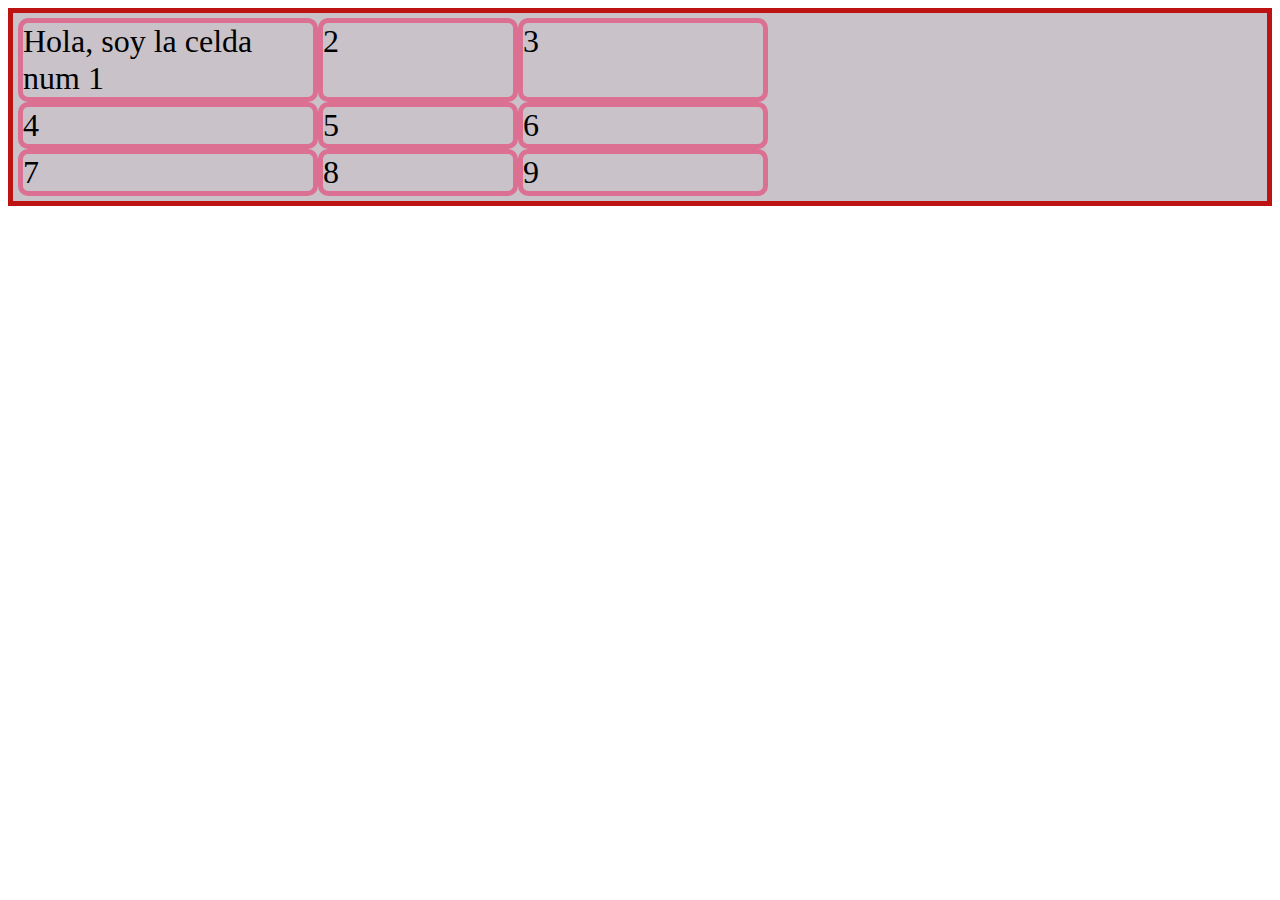
==== Funciones Especiales/index.html @ 9ae5e656 "Add files via upload" ====
<!DOCTYPE html>
<html lang="en">
<head>
    <meta charset="UTF-8">
    <meta http-equiv="X-UA-Compatible" content="IE=edge">
    <meta name="viewport" content="width=device-width, initial-scale=1.0">
    <title>CSS Grid</title>
    <link rel="stylesheet" href="./style.css">
</head>
<body>
    <div class="contenedor">
        <div class="item item-1">Hola, soy la celda num 1</div>
        <div class="item item-2">2</div>
        <div class="item item-3">3</div>
        <div class="item item-4">4</div>
        <div class="item item-5">5</div>
        <div class="item item-6">6</div>
        <div class="item item-7">7</div>
        <div class="item item-8">8</div>
        <div class="item item-9">9</div>
    </div>
</body>
</html>
---- Funciones Especiales/style.css ----
.contenedor {
    border: 5px solid rgb(189, 19, 19);
    background-color: #c9c2c9;
    display: grid;
    padding: 5px;
    grid-template-columns: minmax(30px, 300px) 200px minmax(60px, 250px);
    grid-template-rows: repeat(3, auto);
}
.item {
    border: 5px solid palevioletred;
    border-radius: 10px;
    font-size: 2rem;
}
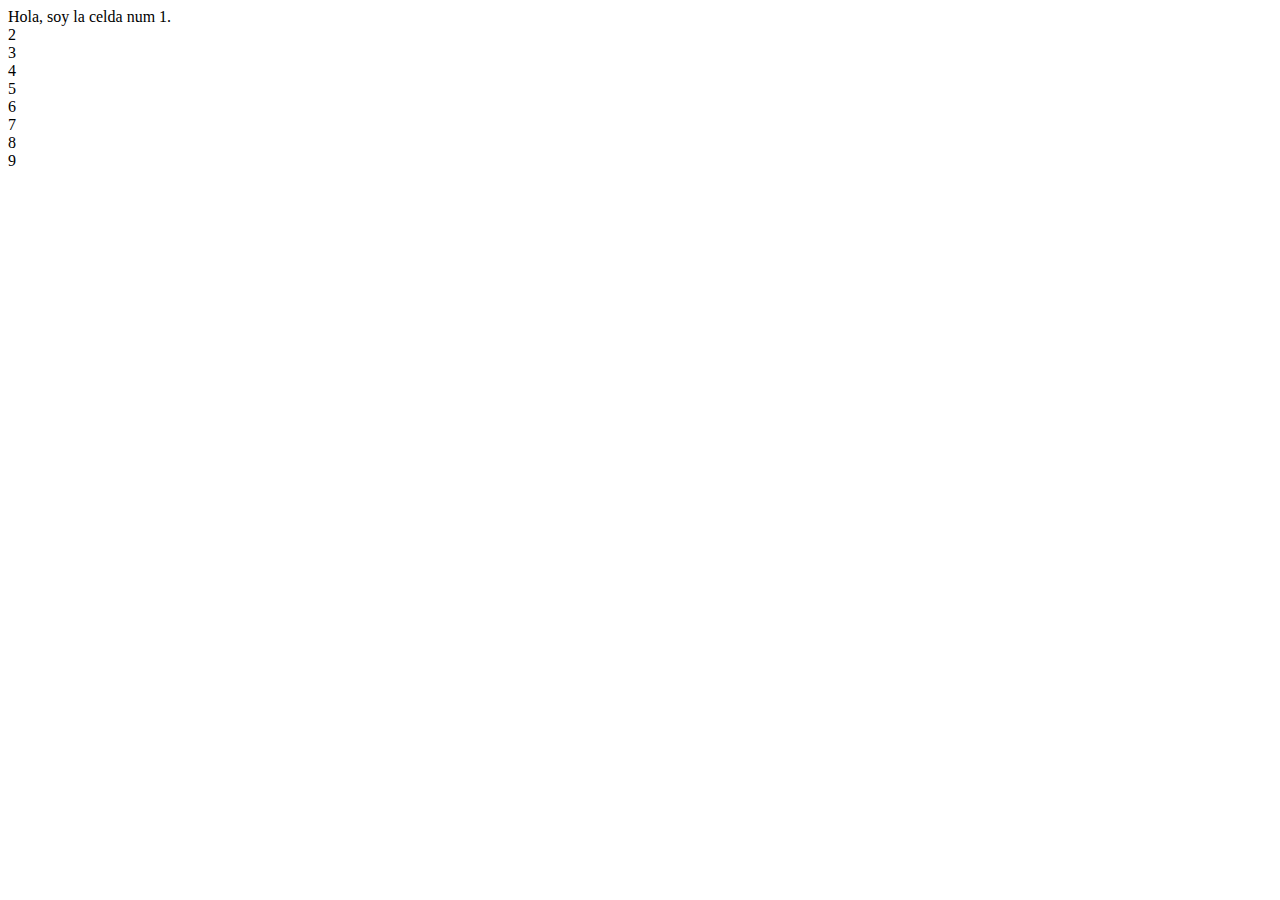
==== commit dfddff49: "change styles in all folders" ====
--- a/Funciones Especiales/index.html
+++ b/Funciones Especiales/index.html
@@ -9,7 +9,7 @@
 </head>
 <body>
     <div class="contenedor">
-        <div class="item item-1">Hola, soy la celda num 1</div>
+        <div class="item item-1">Hola, soy la celda num 1.</div>
         <div class="item item-2">2</div>
         <div class="item item-3">3</div>
         <div class="item item-4">4</div>
